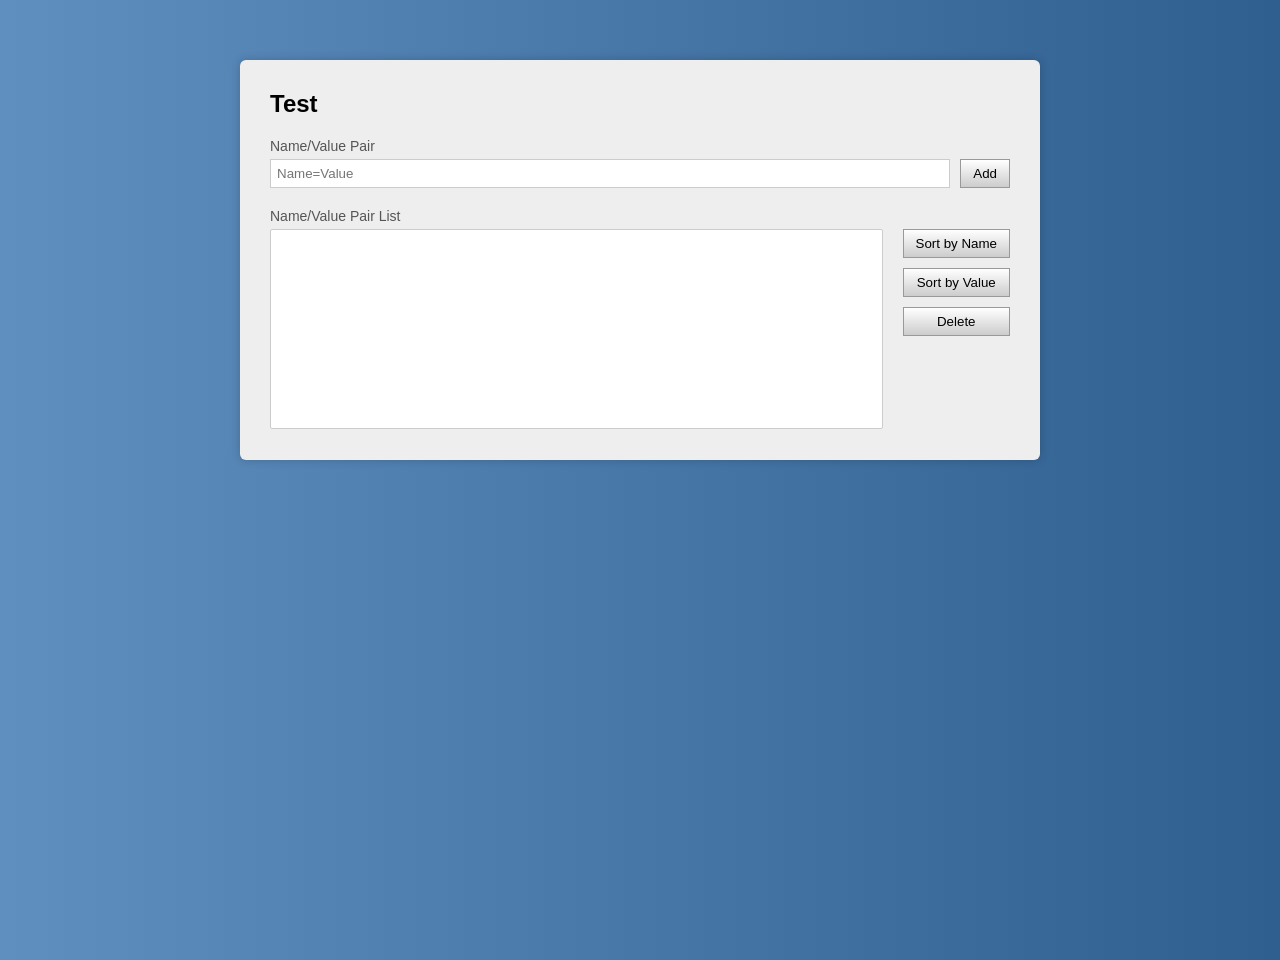
==== ListApp/main.html @ 11bc4168 "exam" ====
<!doctype html>
<html lang="en">
<head>
    <meta charset="UTF-8">
    <meta name="viewport" content="width=device-width, user-scalable=no, initial-scale=1.0, maximum-scale=1.0, minimum-scale=1.0">
    <meta http-equiv="X-UA-Compatible" content="ie=edge">
    <title>Document</title>
    <link rel="stylesheet" href="reset.css">
    <link rel="stylesheet" href="main.css">
</head>
<body>
<div class="wrapper">
    <h2>Test</h2>

    <label>Name/Value Pair</label>
    <div class="top-row">
        <input type="text" id="inputField" placeholder="Name=Value">
        <button onclick="addPair()">Add</button>
    </div>

    <div id="error" class="error"></div>

    <label>Name/Value Pair List</label>

    <div class="main">
        <div class="list-container">
            <select id="listBox" multiple></select>
        </div>

        <div class="side-buttons">
            <button onclick="sortByName()">Sort by Name</button>
            <button onclick="sortByValue()">Sort by Value</button>
            <button onclick="deleteSelected()">Delete</button>
        </div>
    </div>
</div>
<script src="main.js"></script>
</body>
</html>
---- ListApp/main.css ----
body {
    margin: 0;
    font-family: Arial, sans-serif;
    background: linear-gradient(to right, #5f8fbf, #2f5f8f);
}

.wrapper {
    max-width: 800px;
    margin: 60px auto;
    background: #eee;
    padding: 30px;
    border-radius: 6px;
    box-shadow: 0 0 10px rgba(0,0,0,0.2);
}

h2 {
    margin-bottom: 20px;
}

label {
    display: block;
    font-size: 14px;
    margin-bottom: 5px;
    color: #555;
}

.top-row {
    display: flex;
    gap: 10px;
    margin-bottom: 20px;
}

input {
    flex: 1;
    padding: 6px;
    border: 1px solid #ccc;
}

button {
    padding: 6px 12px;
    border: 1px solid #999;
    background: linear-gradient(#fff, #ccc);
    cursor: pointer;
}

button:hover {
    background: linear-gradient(#fff, #bbb);
}

.main {
    display: flex;
    gap: 20px;
}

select {
    width: 100%;
    height: 200px;
    border: 1px solid #ccc;
}

.list-container {
    flex: 1;
}

.side-buttons {
    display: flex;
    flex-direction: column;
    gap: 10px;
}

.error {
    color: red;
    font-size: 13px;
    margin-bottom: 10px;
}

/* Responsive */
@media (max-width: 600px) {
    .main {
        flex-direction: column;
    }

    .top-row {
        flex-direction: column;
    }

    .side-buttons {
        flex-direction: row;
        flex-wrap: wrap;
    }
}
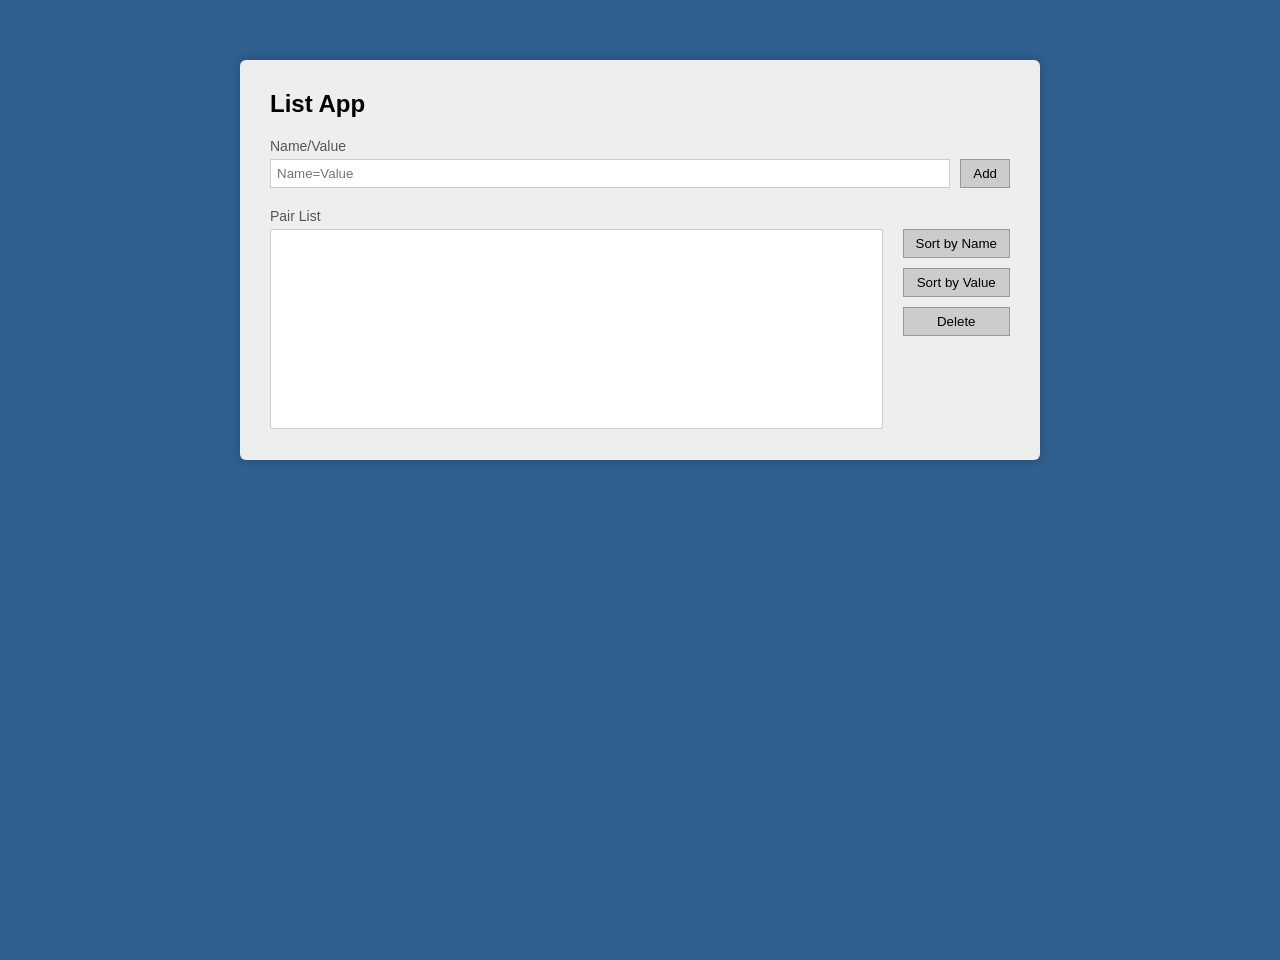
==== commit 1a603760: "exam1.1" ====
--- a/ListApp/main.html
+++ b/ListApp/main.html
@@ -10,19 +10,19 @@
 </head>
 <body>
 <div class="wrapper">
-    <h2>Test</h2>
+    <h2>List App</h2>
 
-    <label>Name/Value Pair</label>
+    <label>Name/Value</label>
     <div class="top-row">
         <input type="text" id="inputField" placeholder="Name=Value">
         <button onclick="addPair()">Add</button>
     </div>
 
-    <div id="error" class="error"></div>
+    <div id="error"></div>
 
-    <label>Name/Value Pair List</label>
+    <label>Pair List</label>
 
-    <div class="main">
+    <main>
         <div class="list-container">
             <select id="listBox" multiple></select>
         </div>
@@ -32,7 +32,7 @@
             <button onclick="sortByValue()">Sort by Value</button>
             <button onclick="deleteSelected()">Delete</button>
         </div>
-    </div>
+    </main>
 </div>
 <script src="main.js"></script>
 </body>
--- a/ListApp/main.css
+++ b/ListApp/main.css
@@ -1,7 +1,7 @@
 body {
     margin: 0;
     font-family: Arial, sans-serif;
-    background: linear-gradient(to right, #5f8fbf, #2f5f8f);
+    background:#2f5f8f;
 }
 
 .wrapper {
@@ -39,15 +39,14 @@
 button {
     padding: 6px 12px;
     border: 1px solid #999;
-    background: linear-gradient(#fff, #ccc);
-    cursor: pointer;
+    background: #ccc;
 }
 
 button:hover {
-    background: linear-gradient(#fff, #bbb);
+    background: #bbb;
 }
 
-.main {
+main {
     display: flex;
     gap: 20px;
 }
@@ -60,6 +59,7 @@
 
 .list-container {
     flex: 1;
+    min-width: 0;
 }
 
 .side-buttons {
@@ -74,18 +74,23 @@
     margin-bottom: 10px;
 }
 
-/* Responsive */
+/* Медіа */
 @media (max-width: 600px) {
     .main {
         flex-direction: column;
     }
 
-    .top-row {
-        flex-direction: column;
+    .list-container {
+        width: 100%;
+    }
+
+    select {
+        width: 100%;
+        height: 180px;
     }
 
     .side-buttons {
-        flex-direction: row;
-        flex-wrap: wrap;
+        flex-direction: column;
+        width: 40%;
     }
 }
